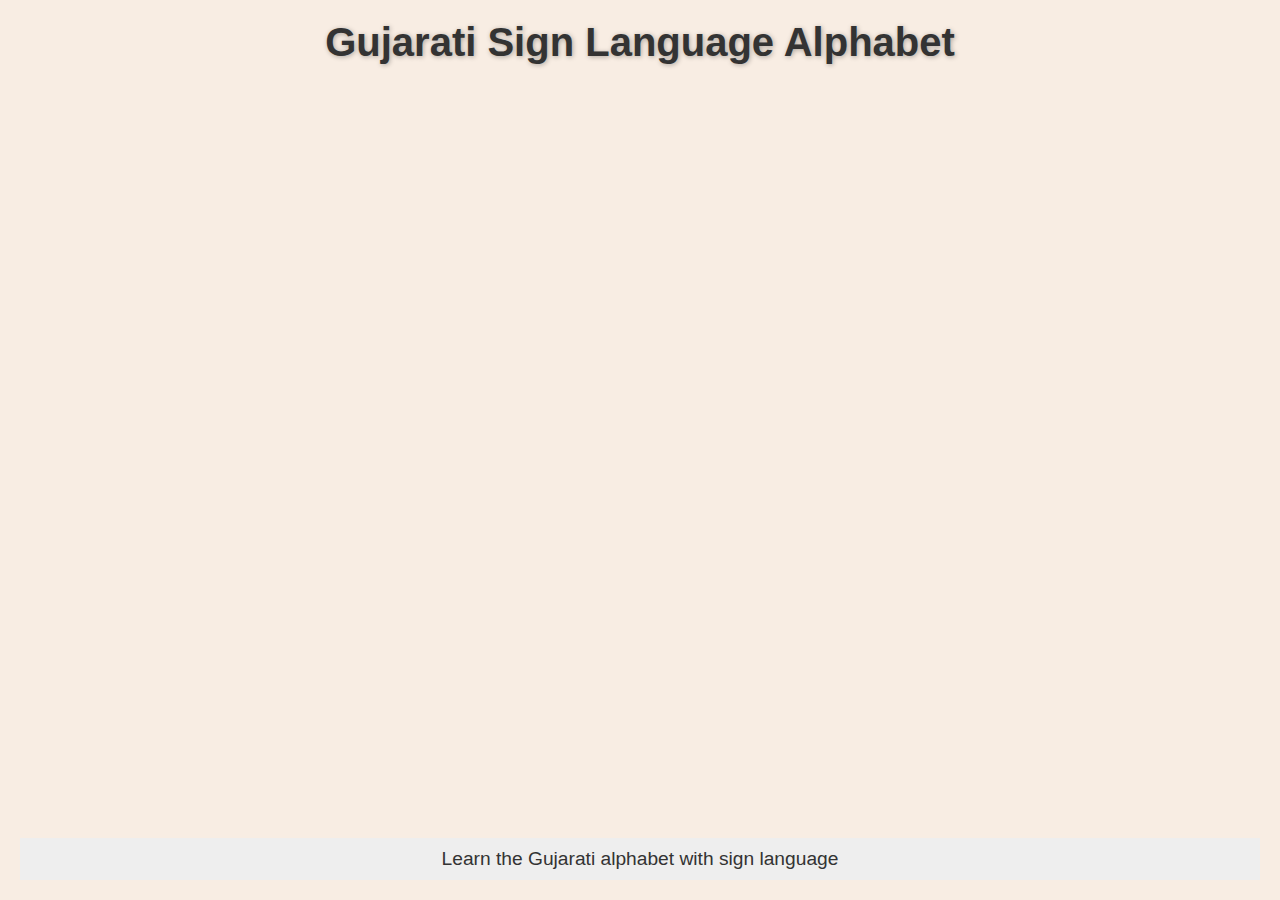
==== gujrat.html @ ab7783d3 "Add files via upload" ====
<!DOCTYPE html>
<html lang="en">
<head>
    <meta charset="UTF-8">
    <meta name="viewport" content="width=device-width, initial-scale=1.0">
    <title>Gujarati Sign Language Alphabet</title>
    <link rel="stylesheet" href="gujrat.css">
</head>
<body>
    <header>
        <h1>Gujarati Sign Language Alphabet</h1>
    </header>
    
    <section class="alphabet-container">
        <div class="letter-card">
            <img src="Gujrati_image/1.png" alt="Sign A">
        </div>
        <div class="letter-card">
            <img src="Gujrati_image/2.png" alt="Sign B">
        </div>
        <div class="letter-card">
            <img src="Gujrati_image/3.png" alt="Sign C">
        </div>
        <div class="letter-card">
            <img src="Gujrati_image/4.png" alt="Sign D">
        </div>
        <div class="letter-card">
            <img src="Gujrati_image/5.png" alt="Sign E">
        </div>
        <div class="letter-card">
            <img src="Gujrati_image/6.png" alt="Sign F">
        </div>
        <div class="letter-card">
            <img src="Gujrati_image/7.png" alt="Sign G">
        </div>
        <div class="letter-card">
            <img src="Gujrati_image/8.png" alt="Sign H">
        </div>
        <div class="letter-card">
            <img src="Gujrati_image/9.png" alt="Sign I">
        </div>
        <div class="letter-card">
            <img src="Gujrati_image/10.png" alt="Sign J">
        </div>
        <div class="letter-card">
            <img src="Gujrati_image/11.png" alt="Sign J">
        </div>
        <div class="letter-card">
            <img src="Gujrati_image/12.png" alt="Sign J">
        </div>
        <div class="letter-card">
            <img src="Gujrati_image/13.png" alt="Sign J">
        </div>
        <div class="letter-card">
            <img src="Gujrati_image/14.png" alt="Sign J">
        </div>
        <div class="letter-card">
            <img src="Gujrati_image/15.png" alt="Sign J">
        </div>
        <!-- Continue adding letters as needed -->
    </section>
    
    <footer>
        <p>Learn the Gujarati alphabet with sign language</p>
    </footer>
</body>
</html>
---- gujrat.css ----
/* Basic Reset */
* {
    margin: 0;
    padding: 0;
    box-sizing: border-box;
}

html, body {
    height: 100%;
    margin: 0;
}

body {
    display: flex;
    flex-direction: column;
    font-family: 'Roboto', sans-serif;
    background-color: #F8EDE3;  
    color: #333;
    text-align: center;
    padding: 20px;
}

header {
    margin-bottom: 20px;
}

header h1 {
    font-size: 2.5em;
    color: #333;
    text-shadow: 1px 1px 5px rgba(0, 0, 0, 0.3);
}

.alphabet-container {
    display: flex;
    flex-wrap: wrap;
    justify-content: center;
    gap: 20px;
    padding: 20px;
    flex: 1; /* Allows the container to expand and take up available space */
}

.letter-card {
    background: #fff;
    border-radius: 12px;
    box-shadow: 0 6px 12px rgba(0, 0, 0, 0.3);
    overflow: hidden;
    width: 120px;
    text-align: center;
    transition: transform 0.4s ease, box-shadow 0.4s ease;
    padding: 15px;
    position: relative;
    border: 2px solid #ddd;
    opacity: 0; /* Initially hidden */
    transform: translateY(20px); /* Initially moved down */
    animation: fadeInUp 1s ease-in-out forwards;
    animation-delay: calc(var(--i) * 0.1s);
}

.letter-card img {
    width: 100%;
    height: auto;
    border-radius: 10px;
    transition: transform 0.4s ease;
}

.letter-card:hover {
    transform: scale(1.1);
    box-shadow: 0 10px 20px rgba(0, 0, 0, 0.3);
}

@keyframes fadeInUp {
    from {
        opacity: 0;
        transform: translateY(50px);
    }
    to {
        opacity: 1;
        transform: translateY(0);
    }
}

footer {
    margin-top: 20px;
    font-size: 1.2em;
    color: #333;
    text-align: center;
    padding: 10px;
    background-color: #eee;
    width: 100%;
    position: relative;
    bottom: 0;
}
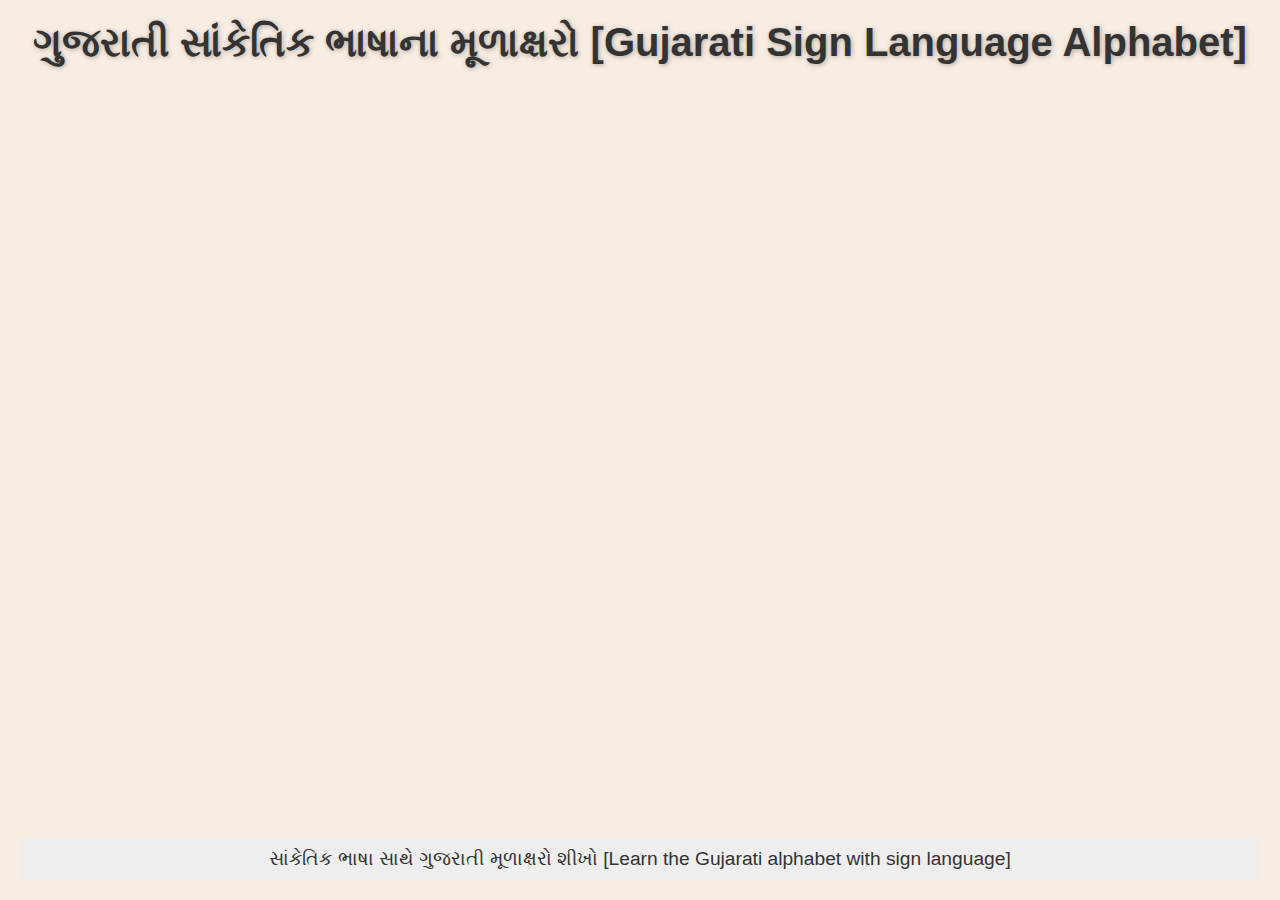
==== commit a6e19344: "gujrat.html" ====
--- a/gujrat.html
+++ b/gujrat.html
@@ -1,67 +1,68 @@
-<!DOCTYPE html>
-<html lang="en">
-<head>
-    <meta charset="UTF-8">
-    <meta name="viewport" content="width=device-width, initial-scale=1.0">
-    <title>Gujarati Sign Language Alphabet</title>
-    <link rel="stylesheet" href="gujrat.css">
-</head>
-<body>
-    <header>
-        <h1>Gujarati Sign Language Alphabet</h1>
-    </header>
-    
-    <section class="alphabet-container">
-        <div class="letter-card">
-            <img src="Gujrati_image/1.png" alt="Sign A">
-        </div>
-        <div class="letter-card">
-            <img src="Gujrati_image/2.png" alt="Sign B">
-        </div>
-        <div class="letter-card">
-            <img src="Gujrati_image/3.png" alt="Sign C">
-        </div>
-        <div class="letter-card">
-            <img src="Gujrati_image/4.png" alt="Sign D">
-        </div>
-        <div class="letter-card">
-            <img src="Gujrati_image/5.png" alt="Sign E">
-        </div>
-        <div class="letter-card">
-            <img src="Gujrati_image/6.png" alt="Sign F">
-        </div>
-        <div class="letter-card">
-            <img src="Gujrati_image/7.png" alt="Sign G">
-        </div>
-        <div class="letter-card">
-            <img src="Gujrati_image/8.png" alt="Sign H">
-        </div>
-        <div class="letter-card">
-            <img src="Gujrati_image/9.png" alt="Sign I">
-        </div>
-        <div class="letter-card">
-            <img src="Gujrati_image/10.png" alt="Sign J">
-        </div>
-        <div class="letter-card">
-            <img src="Gujrati_image/11.png" alt="Sign J">
-        </div>
-        <div class="letter-card">
-            <img src="Gujrati_image/12.png" alt="Sign J">
-        </div>
-        <div class="letter-card">
-            <img src="Gujrati_image/13.png" alt="Sign J">
-        </div>
-        <div class="letter-card">
-            <img src="Gujrati_image/14.png" alt="Sign J">
-        </div>
-        <div class="letter-card">
-            <img src="Gujrati_image/15.png" alt="Sign J">
-        </div>
-        <!-- Continue adding letters as needed -->
-    </section>
-    
-    <footer>
-        <p>Learn the Gujarati alphabet with sign language</p>
-    </footer>
-</body>
-</html>
+<!DOCTYPE html>
+<html lang="en">
+<head>
+    <meta charset="UTF-8">
+    <meta name="viewport" content="width=device-width, initial-scale=1.0">
+    <title>Gujarati Sign Language Alphabet</title>
+    <link rel="stylesheet" href="gujrat.css">
+</head>
+<body>
+    <header>
+        <h1>
+            ગુજરાતી સાંકેતિક ભાષાના મૂળાક્ષરો [Gujarati Sign Language Alphabet]</h1>
+    </header>
+    
+    <section class="alphabet-container">
+        <div class="letter-card">
+            <img src="Gujrati_image/1.png" alt="Sign A">
+        </div>
+        <div class="letter-card">
+            <img src="Gujrati_image/2.png" alt="Sign B">
+        </div>
+        <div class="letter-card">
+            <img src="Gujrati_image/3.png" alt="Sign C">
+        </div>
+        <div class="letter-card">
+            <img src="Gujrati_image/4.png" alt="Sign D">
+        </div>
+        <div class="letter-card">
+            <img src="Gujrati_image/5.png" alt="Sign E">
+        </div>
+        <div class="letter-card">
+            <img src="Gujrati_image/6.png" alt="Sign F">
+        </div>
+        <div class="letter-card">
+            <img src="Gujrati_image/7.png" alt="Sign G">
+        </div>
+        <div class="letter-card">
+            <img src="Gujrati_image/8.png" alt="Sign H">
+        </div>
+        <div class="letter-card">
+            <img src="Gujrati_image/9.png" alt="Sign I">
+        </div>
+        <div class="letter-card">
+            <img src="Gujrati_image/10.png" alt="Sign J">
+        </div>
+        <div class="letter-card">
+            <img src="Gujrati_image/11.png" alt="Sign J">
+        </div>
+        <div class="letter-card">
+            <img src="Gujrati_image/12.png" alt="Sign J">
+        </div>
+        <div class="letter-card">
+            <img src="Gujrati_image/13.png" alt="Sign J">
+        </div>
+        <div class="letter-card">
+            <img src="Gujrati_image/14.png" alt="Sign J">
+        </div>
+        <div class="letter-card">
+            <img src="Gujrati_image/15.png" alt="Sign J">
+        </div>
+        <!-- Continue adding letters as needed -->
+    </section>
+    
+    <footer>
+        <p>સાંકેતિક ભાષા સાથે ગુજરાતી મૂળાક્ષરો શીખો [Learn the Gujarati alphabet with sign language]</p>
+    </footer>
+</body>
+</html>
--- a/gujrat.css
+++ b/gujrat.css
@@ -1,92 +1,92 @@
-/* Basic Reset */
-* {
-    margin: 0;
-    padding: 0;
-    box-sizing: border-box;
-}
-
-html, body {
-    height: 100%;
-    margin: 0;
-}
-
-body {
-    display: flex;
-    flex-direction: column;
-    font-family: 'Roboto', sans-serif;
-    background-color: #F8EDE3;  
-    color: #333;
-    text-align: center;
-    padding: 20px;
-}
-
-header {
-    margin-bottom: 20px;
-}
-
-header h1 {
-    font-size: 2.5em;
-    color: #333;
-    text-shadow: 1px 1px 5px rgba(0, 0, 0, 0.3);
-}
-
-.alphabet-container {
-    display: flex;
-    flex-wrap: wrap;
-    justify-content: center;
-    gap: 20px;
-    padding: 20px;
-    flex: 1; /* Allows the container to expand and take up available space */
-}
-
-.letter-card {
-    background: #fff;
-    border-radius: 12px;
-    box-shadow: 0 6px 12px rgba(0, 0, 0, 0.3);
-    overflow: hidden;
-    width: 120px;
-    text-align: center;
-    transition: transform 0.4s ease, box-shadow 0.4s ease;
-    padding: 15px;
-    position: relative;
-    border: 2px solid #ddd;
-    opacity: 0; /* Initially hidden */
-    transform: translateY(20px); /* Initially moved down */
-    animation: fadeInUp 1s ease-in-out forwards;
-    animation-delay: calc(var(--i) * 0.1s);
-}
-
-.letter-card img {
-    width: 100%;
-    height: auto;
-    border-radius: 10px;
-    transition: transform 0.4s ease;
-}
-
-.letter-card:hover {
-    transform: scale(1.1);
-    box-shadow: 0 10px 20px rgba(0, 0, 0, 0.3);
-}
-
-@keyframes fadeInUp {
-    from {
-        opacity: 0;
-        transform: translateY(50px);
-    }
-    to {
-        opacity: 1;
-        transform: translateY(0);
-    }
-}
-
-footer {
-    margin-top: 20px;
-    font-size: 1.2em;
-    color: #333;
-    text-align: center;
-    padding: 10px;
-    background-color: #eee;
-    width: 100%;
-    position: relative;
-    bottom: 0;
-}
+/* Basic Reset */
+* {
+    margin: 0;
+    padding: 0;
+    box-sizing: border-box;
+}
+
+html, body {
+    height: 100%;
+    margin: 0;
+}
+
+body {
+    display: flex;
+    flex-direction: column;
+    font-family: 'Roboto', sans-serif;
+    background-color: #F8EDE3;  
+    color: #333;
+    text-align: center;
+    padding: 20px;
+}
+
+header {
+    margin-bottom: 20px;
+}
+
+header h1 {
+    font-size: 2.5em;
+    color: #333;
+    text-shadow: 1px 1px 5px rgba(0, 0, 0, 0.3);
+}
+
+.alphabet-container {
+    display: flex;
+    flex-wrap: wrap;
+    justify-content: center;
+    gap: 20px;
+    padding: 20px;
+    flex: 1; /* Allows the container to expand and take up available space */
+}
+
+.letter-card {
+    background: #fff;
+    border-radius: 12px;
+    box-shadow: 0 6px 12px rgba(0, 0, 0, 0.3);
+    overflow: hidden;
+    width: 120px;
+    text-align: center;
+    transition: transform 0.4s ease, box-shadow 0.4s ease;
+    padding: 15px;
+    position: relative;
+    border: 2px solid #ddd;
+    opacity: 0; /* Initially hidden */
+    transform: translateY(20px); /* Initially moved down */
+    animation: fadeInUp 1s ease-in-out forwards;
+    animation-delay: calc(var(--i) * 0.1s);
+}
+
+.letter-card img {
+    width: 100%;
+    height: auto;
+    border-radius: 10px;
+    transition: transform 0.4s ease;
+}
+
+.letter-card:hover {
+    transform: scale(1.1);
+    box-shadow: 0 10px 20px rgba(0, 0, 0, 0.3);
+}
+
+@keyframes fadeInUp {
+    from {
+        opacity: 0;
+        transform: translateY(50px);
+    }
+    to {
+        opacity: 1;
+        transform: translateY(0);
+    }
+}
+
+footer {
+    margin-top: 20px;
+    font-size: 1.2em;
+    color: #333;
+    text-align: center;
+    padding: 10px;
+    background-color: #eee;
+    width: 100%;
+    position: relative;
+    bottom: 0;
+}
